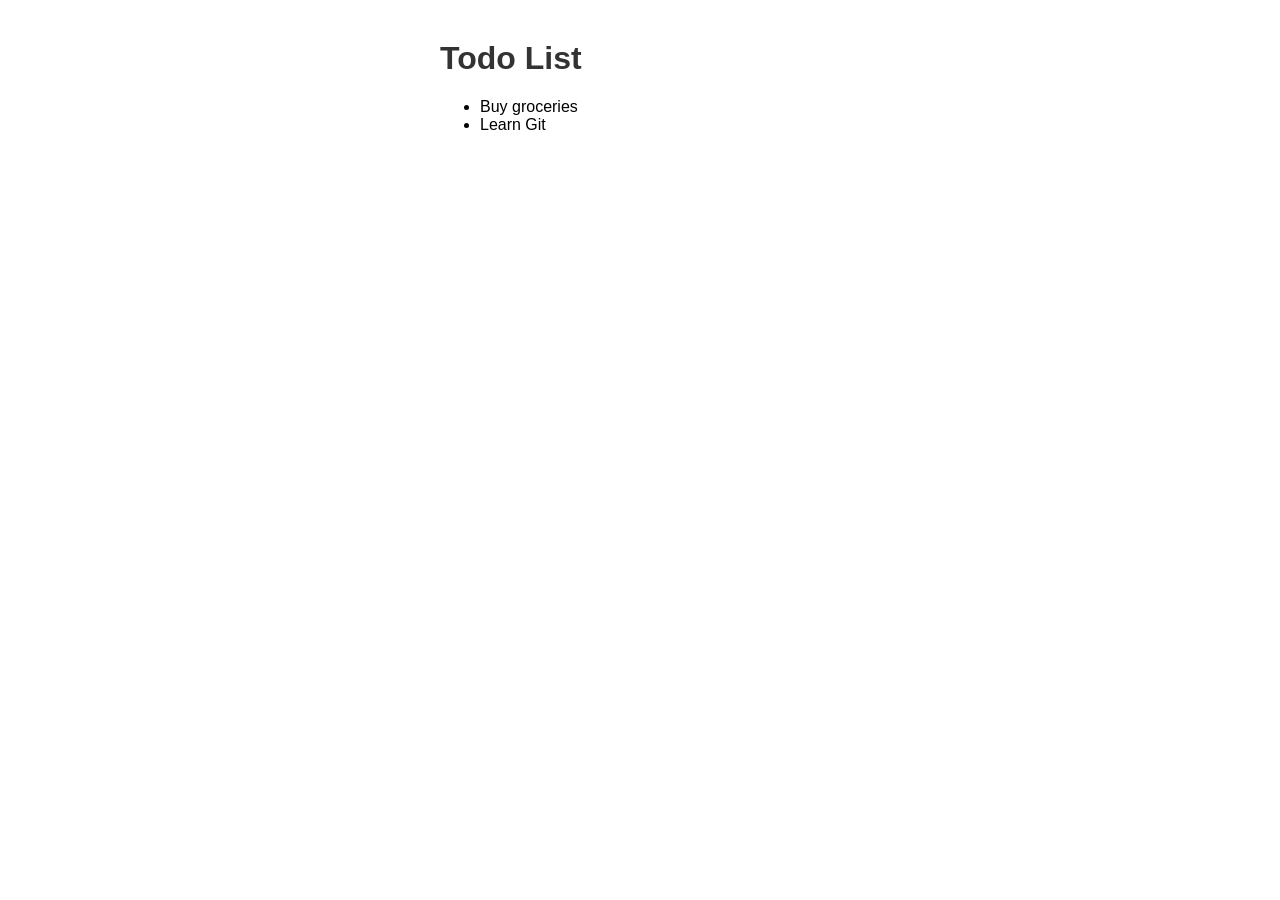
==== index.html @ 4aafc73c "added html , css , js files for todo app" ====
<!DOCTYPE html>
<html>

<head>
    <title>My Todo App</title>
    <link rel="stylesheet" href="style.css">
</head>

<body>
    <h1>Todo List</h1>
    <ul id="todos"></ul>
    <script src="app.js"></script>
</body>

</html>
---- style.css ----
body {
  font-family: sans-serif;
  max-width: 400px;
  margin: 40px auto;
}
h1 {
  color: #333;
}
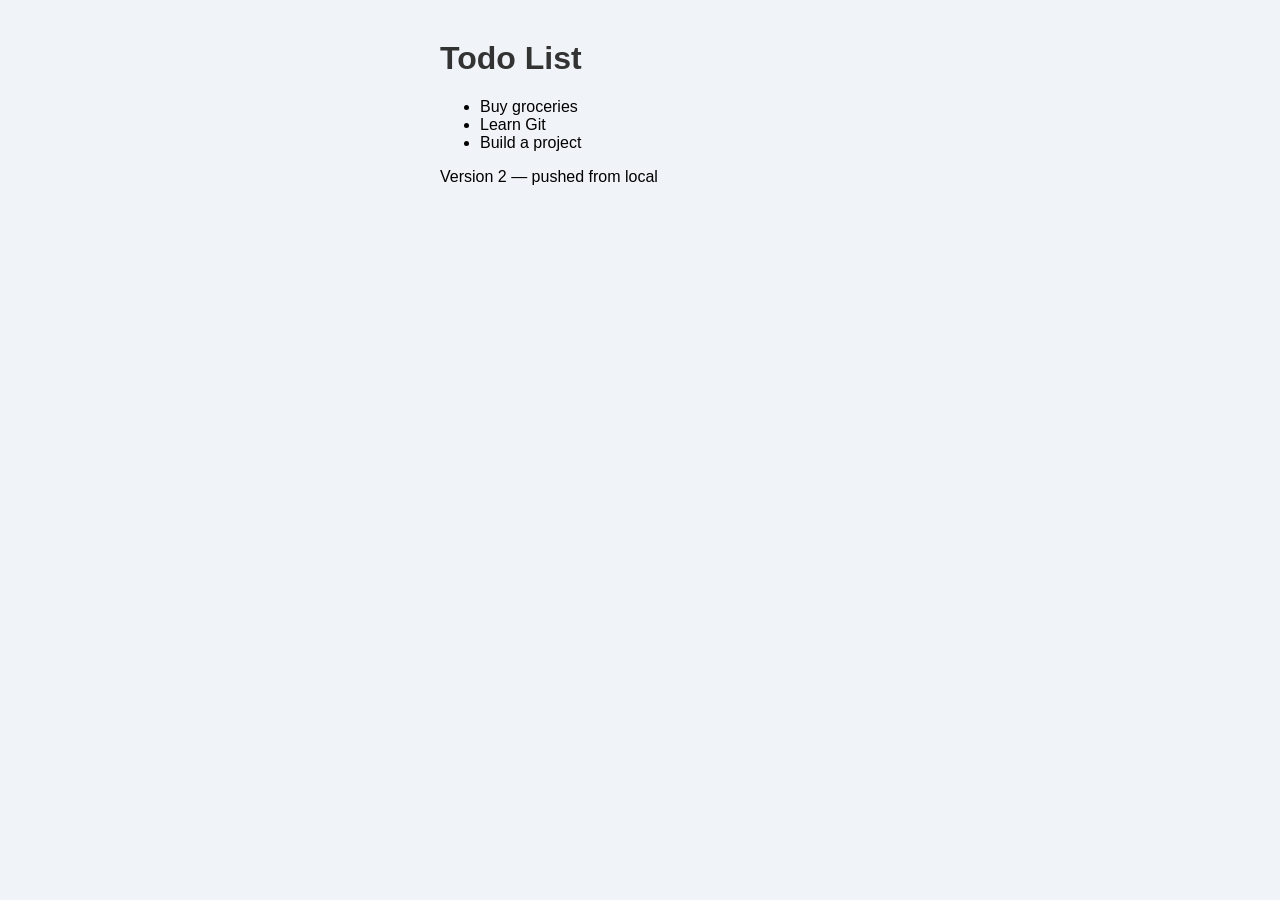
==== commit 66abb2de: "added paragraph element in index file" ====
--- a/index.html
+++ b/index.html
@@ -9,6 +9,7 @@
 <body>
     <h1>Todo List</h1>
     <ul id="todos"></ul>
+    <p>Version 2 — pushed from local</p>
     <script src="app.js"></script>
 </body>
 
--- a/style.css
+++ b/style.css
@@ -2,6 +2,7 @@
   font-family: sans-serif;
   max-width: 400px;
   margin: 40px auto;
+  background: #f0f4f8;
 }
 h1 {
   color: #333;
